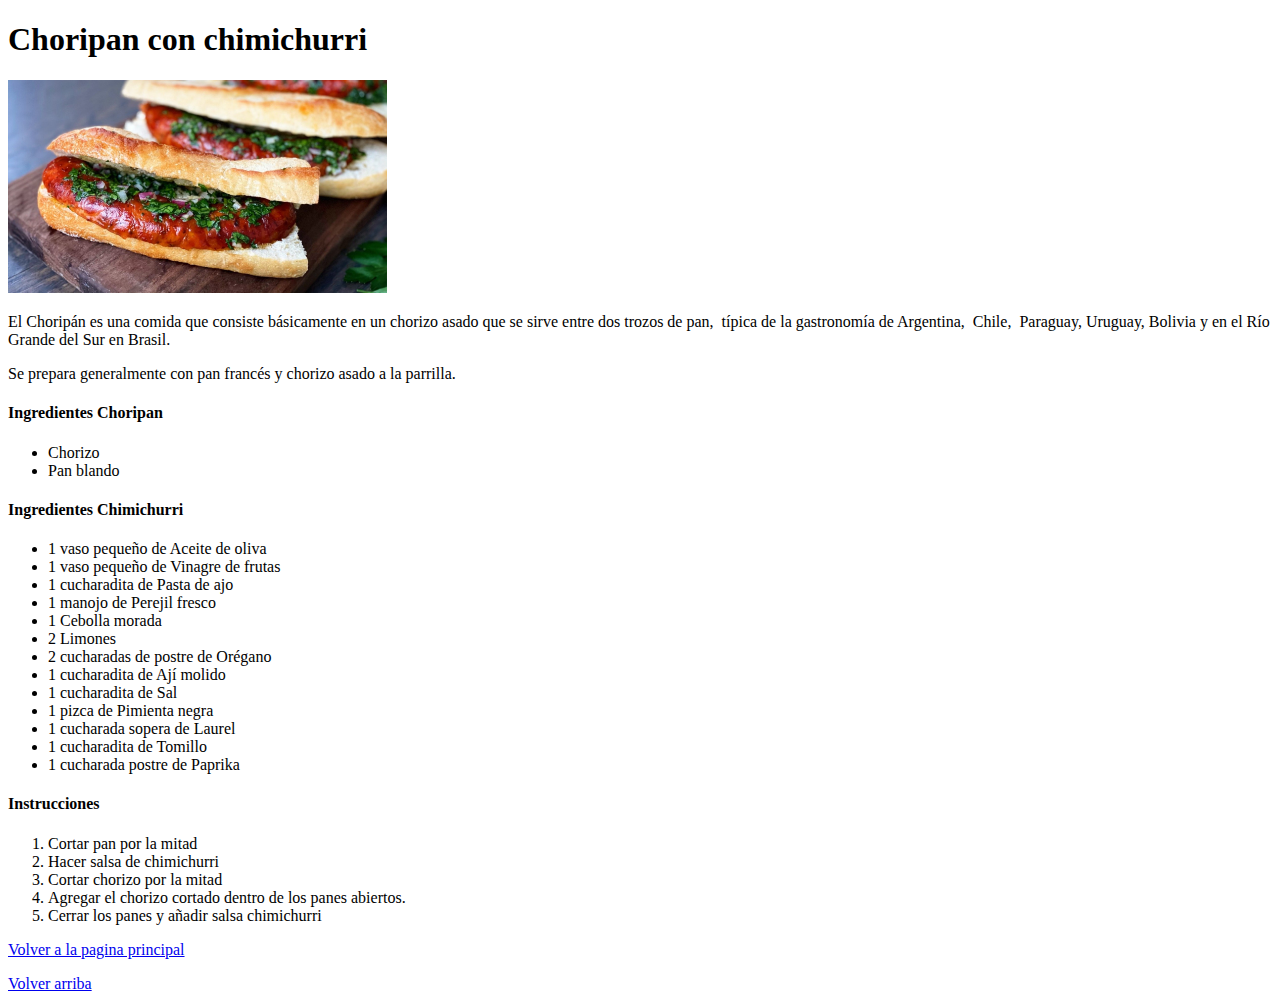
==== recipes/choripan.html @ 8be3085d "html terminado, con 3 recetas." ====
<!DOCTYPE html>
<html lang="es">
<head>
    <meta charset="UTF-8">
    <meta http-equiv="X-UA-Compatible" content="IE=edge">
    <meta name="viewport" content="width=device-width, initial-scale=1.0">
    <title>Choripan con chimichurri</title>
</head>
<body>
    <h1 id="header">Choripan con chimichurri</h1>
    <div id="img">
    <img src="../img/1631097151383.jpg" alt="Dos Choripanes con chimichurri." style="width:30%;height:50%">
    <p>El Choripán es una comida que consiste básicamente en un chorizo asado que se sirve entre dos trozos de pan, ​ típica de la gastronomía de Argentina, ​ Chile, ​ Paraguay, Uruguay, Bolivia y en el Río Grande del Sur en Brasil.​</p>
    <p>Se prepara generalmente con pan francés y chorizo asado a la parrilla.</p>
    </div>
    <div id="ingredientes">
        <h4>Ingredientes Choripan</h4>
        <ul>
            <li>Chorizo</li>
            <li>Pan blando</li>
        </ul>
        <h4>Ingredientes Chimichurri</h4>
        <ul>
            <li>1 vaso pequeño de Aceite de oliva</li>
            <li>1 vaso pequeño de Vinagre de frutas</li>
            <li>1 cucharadita de Pasta de ajo</li>
            <li>1 manojo de Perejil fresco</li>
            <li>1 Cebolla morada</li>
            <li>2 Limones</li>
            <li>2 cucharadas de postre de Orégano</li> 
            <li>1 cucharadita de Ají molido</li> 
            <li>1 cucharadita de Sal</li> 
            <li>1 pizca de Pimienta negra</li> 
            <li>1 cucharada sopera de Laurel</li> 
            <li>1 cucharadita de Tomillo</li> 
            <li>1 cucharada postre de Paprika</li> 
        </ul>
    </div>
    <div id="instrucciones">
        <h4>Instrucciones</h4>
        <ol>
            <li>Cortar pan por la mitad</li>
            <li>Hacer salsa de chimichurri</li>
            <li>Cortar chorizo por la mitad</li>
            <li>Agregar el chorizo cortado dentro de los panes abiertos.</li>
            <li>Cerrar los panes y añadir salsa chimichurri</li>
        </ol>
    </div>
    <a href="../index.html">Volver a la pagina principal</a>
    <p></p>
    <a href="#header">Volver arriba</a>
</body>
</html>
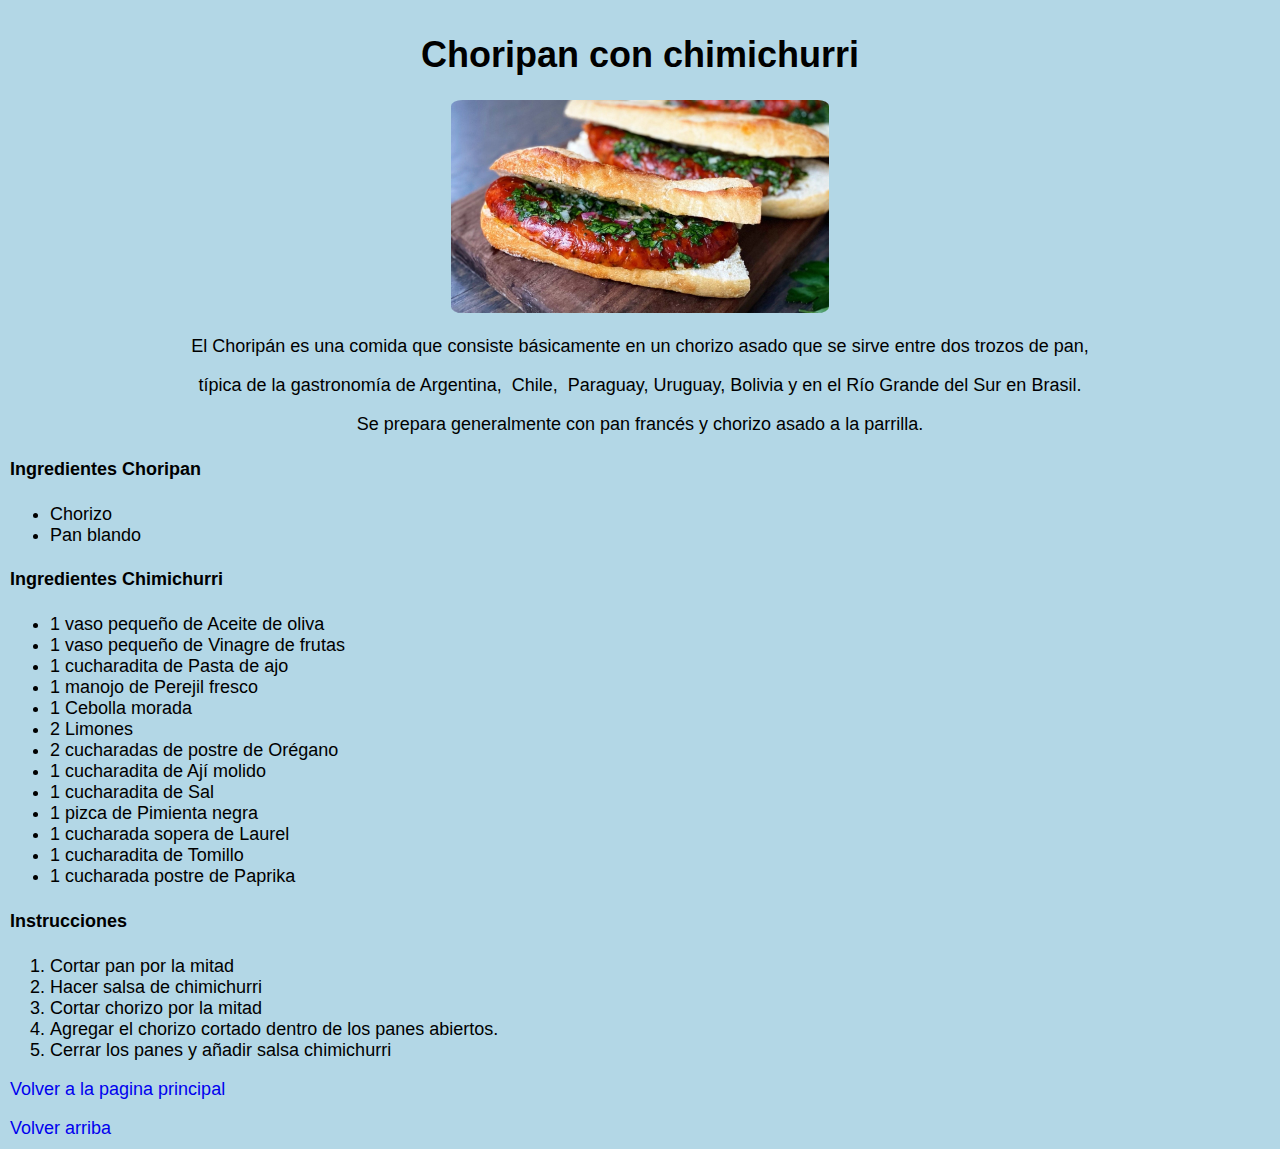
==== commit dbb0fe84: "added css" ====
--- a/recipes/choripan.html
+++ b/recipes/choripan.html
@@ -4,14 +4,18 @@
     <meta charset="UTF-8">
     <meta http-equiv="X-UA-Compatible" content="IE=edge">
     <meta name="viewport" content="width=device-width, initial-scale=1.0">
+    <link href="../styles/style.css" rel="stylesheet">
     <title>Choripan con chimichurri</title>
 </head>
-<body>
-    <h1 id="header">Choripan con chimichurri</h1>
+<body class="text">
+    <div id="header">
+    <h1>Choripan con chimichurri</h1>
     <div id="img">
     <img src="../img/1631097151383.jpg" alt="Dos Choripanes con chimichurri." style="width:30%;height:50%">
-    <p>El Choripán es una comida que consiste básicamente en un chorizo asado que se sirve entre dos trozos de pan, ​ típica de la gastronomía de Argentina, ​ Chile, ​ Paraguay, Uruguay, Bolivia y en el Río Grande del Sur en Brasil.​</p>
+    <p>El Choripán es una comida que consiste básicamente en un chorizo asado que se sirve entre dos trozos de pan,</p>
+    <p>típica de la gastronomía de Argentina, ​ Chile, ​ Paraguay, Uruguay, Bolivia y en el Río Grande del Sur en Brasil.​</p>
     <p>Se prepara generalmente con pan francés y chorizo asado a la parrilla.</p>
+    </div>
     </div>
     <div id="ingredientes">
         <h4>Ingredientes Choripan</h4>
--- a/styles/style.css
+++ b/styles/style.css
@@ -0,0 +1,28 @@
+body {
+    background-color: rgb(179, 215, 230);
+    font-family: Verdana, Geneva, Tahoma, sans-serif;
+    font-size: 18px;
+    text-align: center;
+    margin: auto;
+    padding: 10px;
+}
+
+img {
+    border-radius: 3%;
+}
+
+.recipes{
+    list-style-type: none;
+}
+
+.text {
+    text-align: justify;
+}
+
+a {
+    text-decoration: none;
+}
+
+#header {
+    text-align: center;
+}